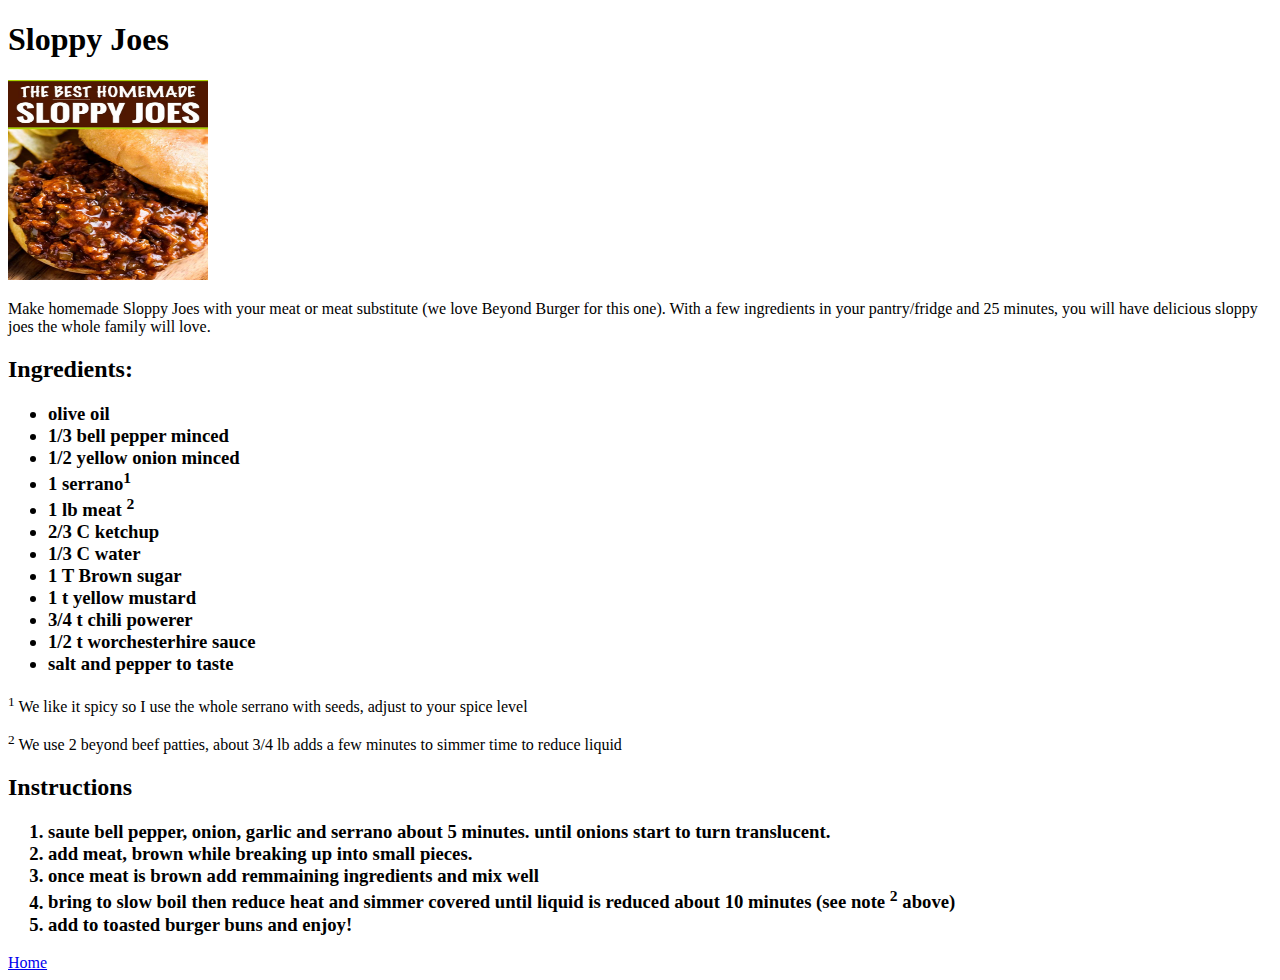
==== recipes/sloppy_joes.html @ f94b5af8 "starting recepies project" ====
<!DOCTYPE html>
<html lang="en">
<head>
    <meta charset="UTF-8">
    <meta name="viewport" content="width=device-width, initial-scale=1.0">
    <title>Sloppy Joes's</title>
</head>
<body>
    <h1>Sloppy Joes</h1>
    <img src="./images/sloppy-joes.jpg"  height="200" width="200" alt="sloppy joes">
    <p>Make homemade Sloppy Joes with your meat or meat substitute (we love Beyond Burger for this one). With a few ingredients in your pantry/fridge and 25 minutes, you will have delicious sloppy joes the whole family will love.</p>
    
    <h2>Ingredients:</h2>
    <h3><ul>
        <li>olive oil</li>
        <li>1/3 bell pepper minced</li>
        <li>1/2 yellow onion minced</li>
        <li>1 serrano<sup>1</sup></li>
        <li> 1 lb meat <sup>2</sup></li>
        <li>2/3 C ketchup</li>
        <li>1/3 C water</li>
        <li>1 T Brown sugar</li>
        <li>1 t yellow mustard</li>
        <li>3/4 t chili powerer</li>
        <li>1/2 t worchesterhire sauce</li>
        <li>salt and pepper to taste</li>
      </ul></h3>
      <p><sup>1</sup> We like it spicy so I use the whole serrano with seeds, adjust to your spice level</p>
      <p><sup>2</sup> We use 2 beyond beef patties, about 3/4 lb adds a few minutes to simmer time to reduce liquid</p>
      <h2>Instructions</h2>
      <ol><h3>
        <li>saute bell pepper, onion, garlic and serrano about 5 minutes. until onions start to turn translucent.</li>
        <li> add meat, brown while breaking up into small pieces.</li>
        <li> once meat is brown add remmaining ingredients and mix well</li>
        <li> bring to slow boil then reduce heat and simmer covered until liquid is reduced about 10 minutes (see note <sup>2</sup> above)</li>
        <li> add to toasted burger buns and enjoy! </li>
      </h3></ol>
</body>
<footer>
    <a href="../index.html">Home</a>
    
</footer>
</html>
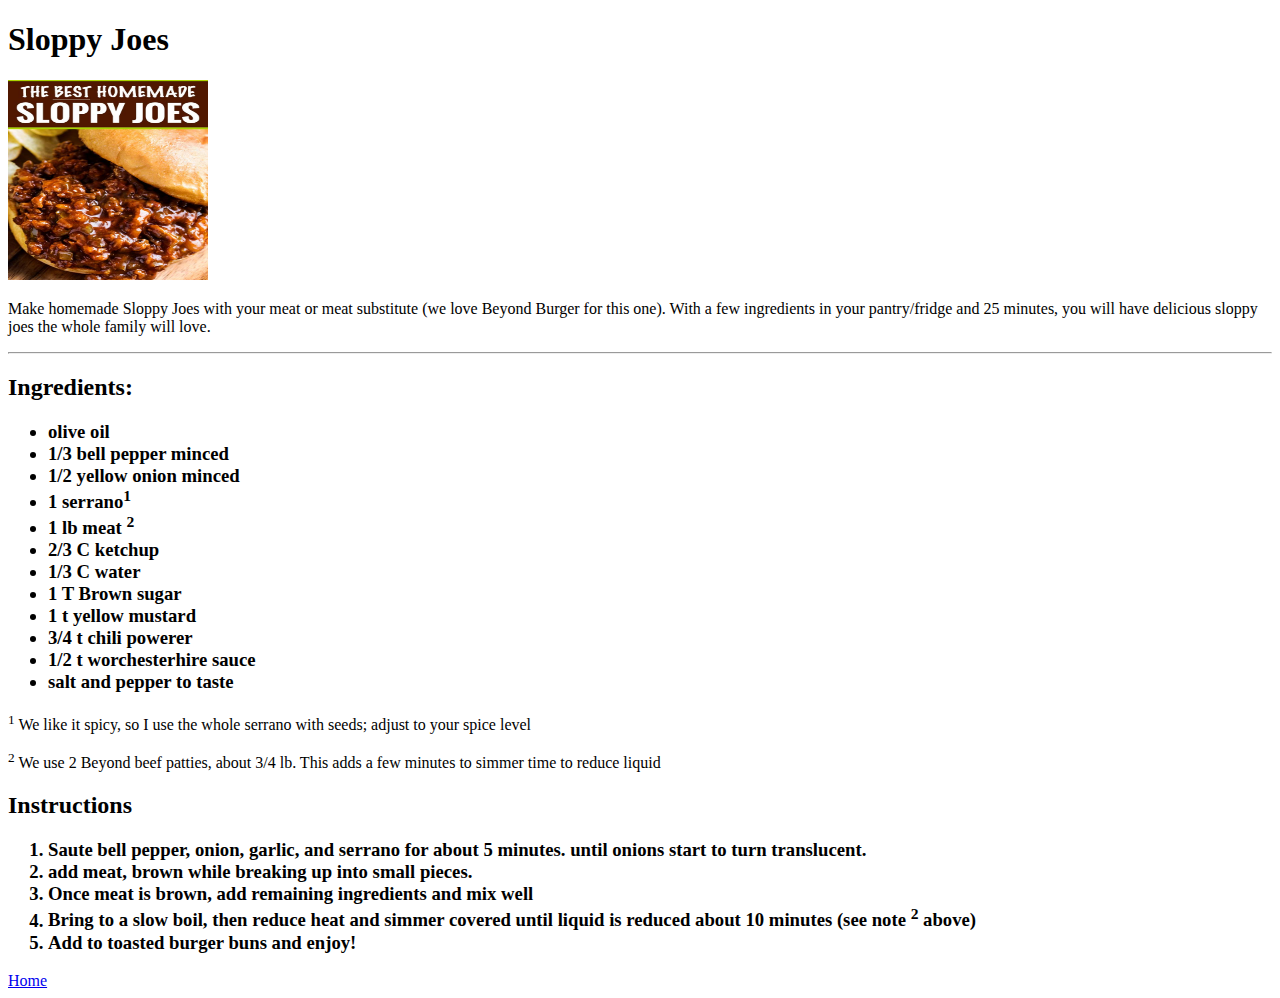
==== commit 33f13d57: "updated odin image added vegan baked beans, still need new image  On branch main  Your branch is up " ====
--- a/recipes/sloppy_joes.html
+++ b/recipes/sloppy_joes.html
@@ -9,7 +9,7 @@
     <h1>Sloppy Joes</h1>
     <img src="./images/sloppy-joes.jpg"  height="200" width="200" alt="sloppy joes">
     <p>Make homemade Sloppy Joes with your meat or meat substitute (we love Beyond Burger for this one). With a few ingredients in your pantry/fridge and 25 minutes, you will have delicious sloppy joes the whole family will love.</p>
-    
+    <hr>
     <h2>Ingredients:</h2>
     <h3><ul>
         <li>olive oil</li>
@@ -25,15 +25,15 @@
         <li>1/2 t worchesterhire sauce</li>
         <li>salt and pepper to taste</li>
       </ul></h3>
-      <p><sup>1</sup> We like it spicy so I use the whole serrano with seeds, adjust to your spice level</p>
-      <p><sup>2</sup> We use 2 beyond beef patties, about 3/4 lb adds a few minutes to simmer time to reduce liquid</p>
+      <p><sup>1</sup> We like it spicy, so I use the whole serrano with seeds; adjust to your spice level</p>
+      <p><sup>2</sup> We use 2 Beyond beef patties, about 3/4 lb. This adds a few minutes to simmer time to reduce liquid</p>
       <h2>Instructions</h2>
       <ol><h3>
-        <li>saute bell pepper, onion, garlic and serrano about 5 minutes. until onions start to turn translucent.</li>
+        <li> Saute bell pepper, onion, garlic, and serrano for about 5 minutes. until onions start to turn translucent.</li>
         <li> add meat, brown while breaking up into small pieces.</li>
-        <li> once meat is brown add remmaining ingredients and mix well</li>
-        <li> bring to slow boil then reduce heat and simmer covered until liquid is reduced about 10 minutes (see note <sup>2</sup> above)</li>
-        <li> add to toasted burger buns and enjoy! </li>
+        <li> Once meat is brown, add remaining ingredients and mix well</li>
+        <li> Bring to a slow boil, then reduce heat and simmer covered until liquid is reduced about 10 minutes (see note <sup>2</sup> above)</li>
+        <li> Add to toasted burger buns and enjoy! </li>
       </h3></ol>
 </body>
 <footer>
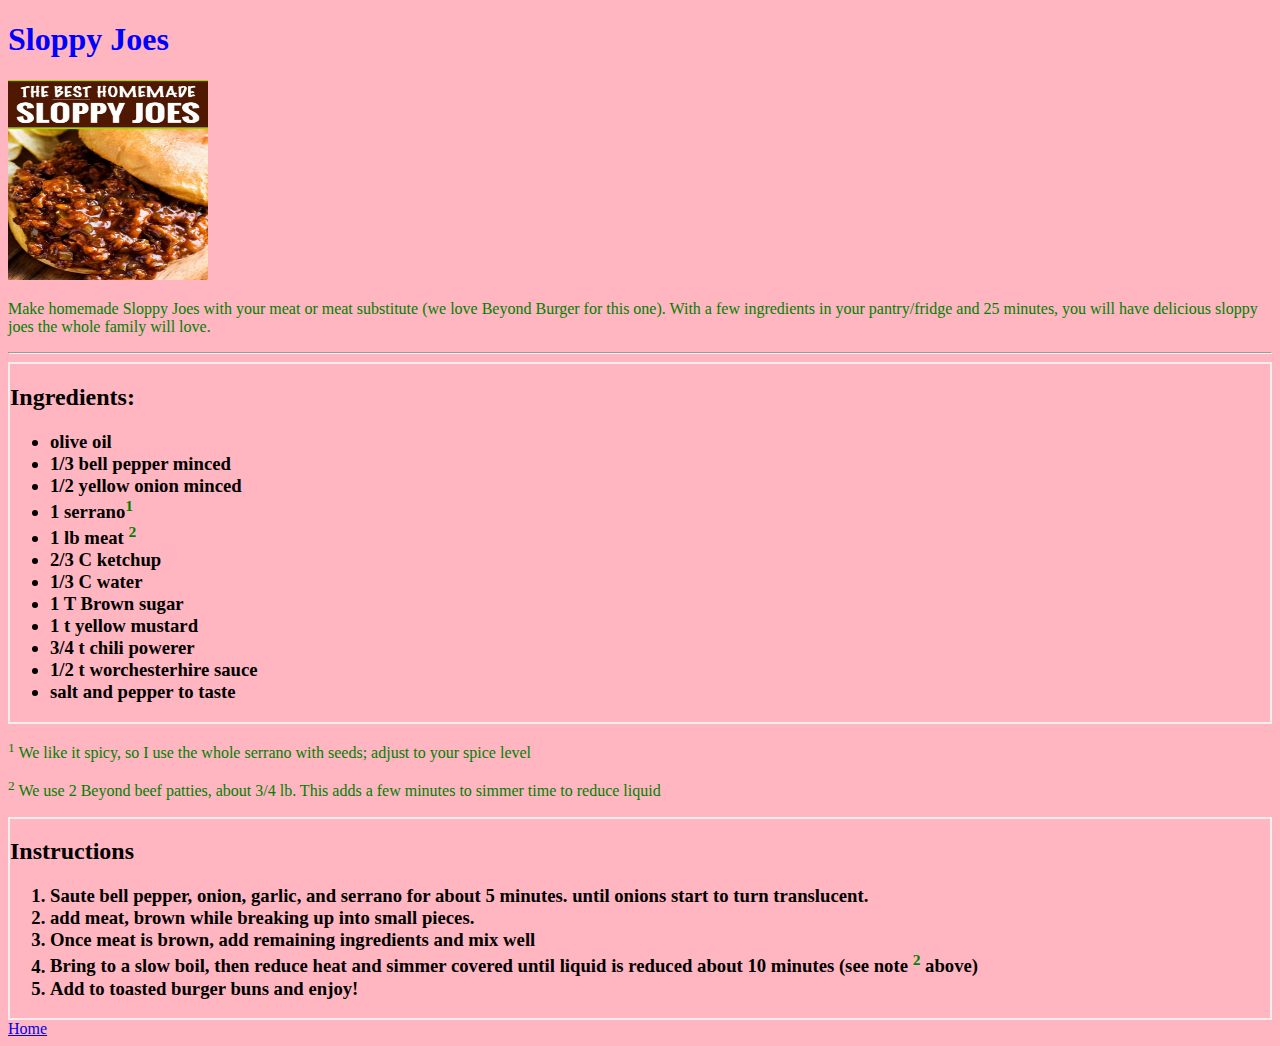
==== commit df6c6cde: "added some flex  On branch main  Your branch is up to date with 'origin/main'." ====
--- a/recipes/sloppy_joes.html
+++ b/recipes/sloppy_joes.html
@@ -3,6 +3,7 @@
 <head>
     <meta charset="UTF-8">
     <meta name="viewport" content="width=device-width, initial-scale=1.0">
+    <link rel="stylesheet" href="styles.css">
     <title>Sloppy Joes's</title>
 </head>
 <body>
@@ -10,8 +11,9 @@
     <img src="./images/sloppy-joes.jpg"  height="200" width="200" alt="sloppy joes">
     <p>Make homemade Sloppy Joes with your meat or meat substitute (we love Beyond Burger for this one). With a few ingredients in your pantry/fridge and 25 minutes, you will have delicious sloppy joes the whole family will love.</p>
     <hr>
-    <h2>Ingredients:</h2>
-    <h3><ul>
+    <nav>
+      <h2>Ingredients:</h2>
+        <h3><ul>
         <li>olive oil</li>
         <li>1/3 bell pepper minced</li>
         <li>1/2 yellow onion minced</li>
@@ -25,16 +27,17 @@
         <li>1/2 t worchesterhire sauce</li>
         <li>salt and pepper to taste</li>
       </ul></h3>
+    </nav>
       <p><sup>1</sup> We like it spicy, so I use the whole serrano with seeds; adjust to your spice level</p>
       <p><sup>2</sup> We use 2 Beyond beef patties, about 3/4 lb. This adds a few minutes to simmer time to reduce liquid</p>
-      <h2>Instructions</h2>
+    <nav>  <h2>Instructions</h2>
       <ol><h3>
         <li> Saute bell pepper, onion, garlic, and serrano for about 5 minutes. until onions start to turn translucent.</li>
         <li> add meat, brown while breaking up into small pieces.</li>
         <li> Once meat is brown, add remaining ingredients and mix well</li>
         <li> Bring to a slow boil, then reduce heat and simmer covered until liquid is reduced about 10 minutes (see note <sup>2</sup> above)</li>
         <li> Add to toasted burger buns and enjoy! </li>
-      </h3></ol>
+      </h3></ol></nav>
 </body>
 <footer>
     <a href="../index.html">Home</a>
--- a/recipes/styles.css
+++ b/recipes/styles.css
@@ -0,0 +1,37 @@
+body {
+    background-color: lightpink;
+  }
+  h1 {
+    color: blue;
+  }
+  p {
+    color: green;
+    
+  }
+  sup {
+    color: green;
+  }
+  div {
+    padding: 30px;
+    text-align: center;
+    margin-bottom: 10px;
+    color: #EEEEEE;
+  }
+  .one {background-color: burlywood;}
+  .two {background-color: darkgoldenrod}
+  .three {background-color: peru;}
+  nav {
+    border: 2px solid #eeeeee;
+  }
+  
+  nav a {
+    text-decoration: none;
+    color: #000;
+    border: 2px solid rgb(96 139 168);
+    border-radius: 5px;
+    background-color: rgb(96 139 168 / 0.2);
+    padding: 10px;
+    display: block;
+  }
+  
+ 